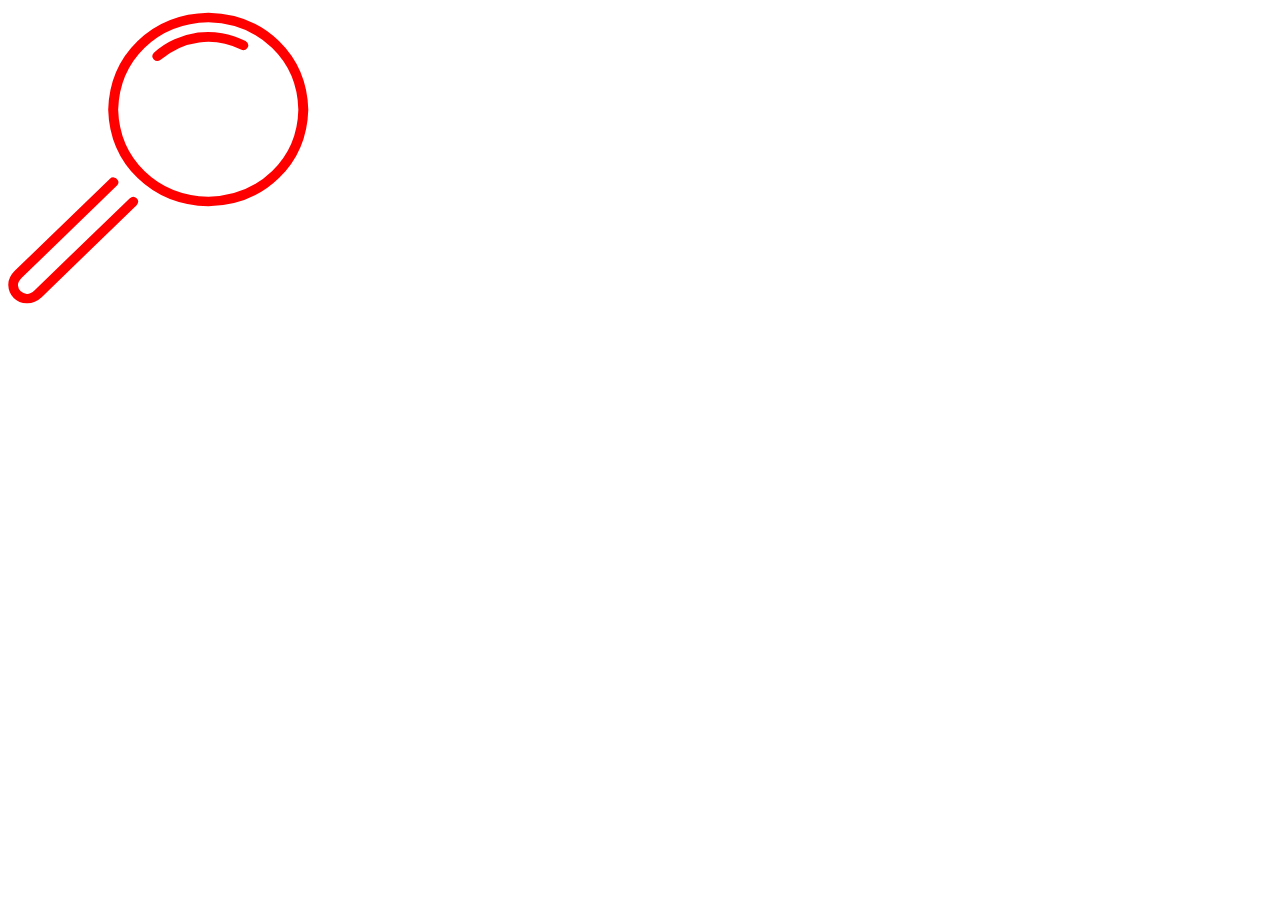
==== assets/font-icons/example.html @ 9520d88f "implemented phase1 functionality" ====
<html>
<head>
  <meta charset="UTF-8">
  <meta name="viewport" content="width=device-width, initial-scale=1.0">
  <meta http-equiv="X-UA-Compatible" content="ie=edge">
  <title>Document</title>
  <link href="css/Glyphter.css" rel="stylesheet">
  <style>
    .my-icon-search-place-holder {
      font-size: 300px;
      color: red;
    }
  </style>
</head>
<body>
  <div class="icon-search-place-holder my-icon-search-place-holder"></div>
</body>
</html>
---- assets/font-icons/css/Glyphter.css ----
/* Generated by Glyphter (http://www.glyphter.com) on  Sun Jul 16 2017*/
@font-face {
    font-family: 'Glyphter';
    src: url('../fonts/Glyphter.eot');
    src: url('../fonts/Glyphter.eot?#iefix') format('embedded-opentype'),
         url('../fonts/Glyphter.woff') format('woff'),
         url('../fonts/Glyphter.ttf') format('truetype'),
         url('../fonts/Glyphter.svg#Glyphter') format('svg');
    font-weight: normal;
    font-style: normal;
}
[class*='icon-']:before{
	display: inline-block;
   font-family: 'Glyphter';
   font-style: normal;
   font-weight: normal;
   line-height: 1;
   -webkit-font-smoothing: antialiased;
   -moz-osx-font-smoothing: grayscale
}
.icon-arrow:before{content:'\0041';}
.icon-filter:before{content:'\0042';}
.icon-refresh:before{content:'\0043';}
.icon-search:before{content:'\0044';}
.icon-search-place-holder:before{content:'\0045';}
.icon-settings:before{content:'\0046';}
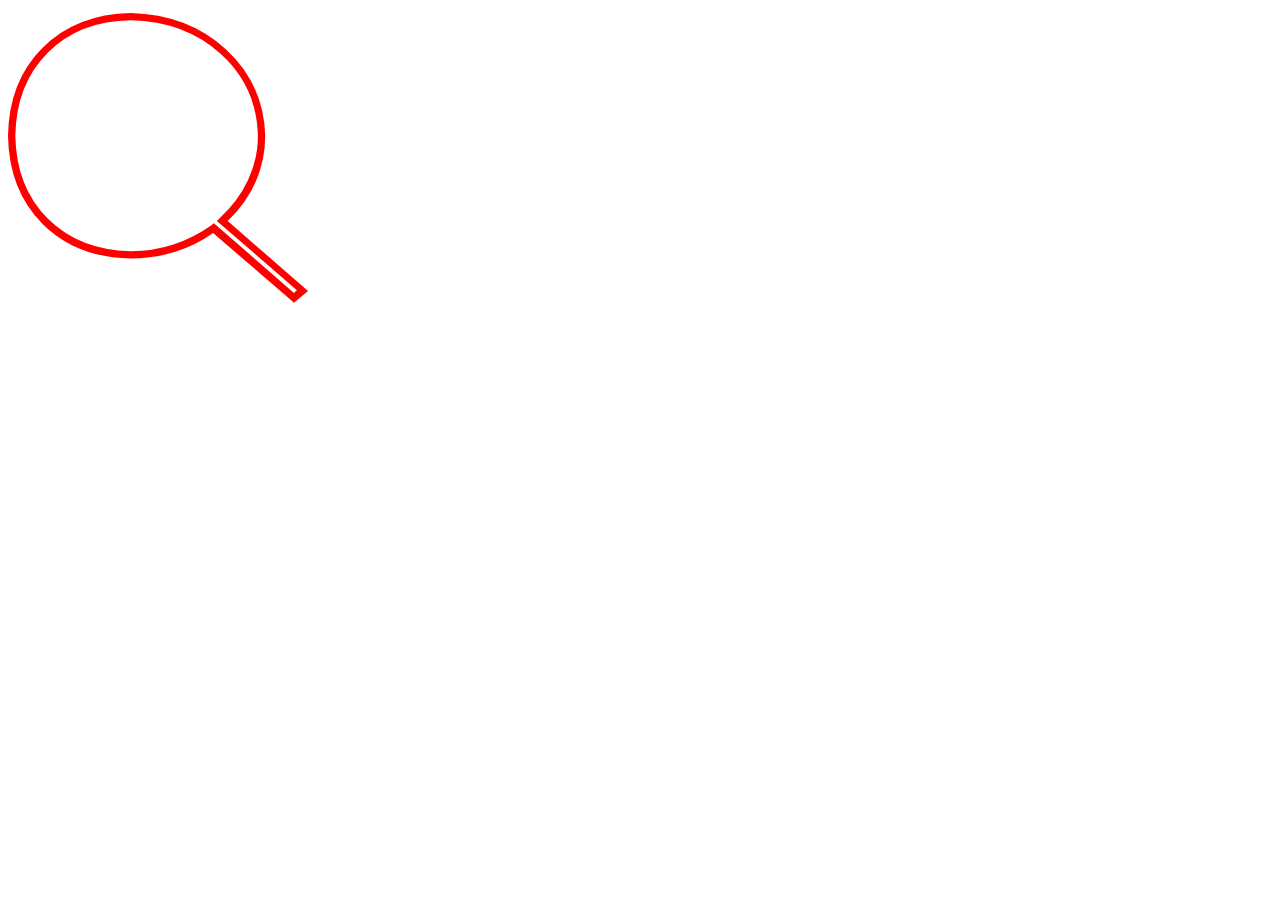
==== commit f891a44f: "phase 1 (before refactor)" ====
--- a/assets/font-icons/example.html
+++ b/assets/font-icons/example.html
@@ -6,13 +6,13 @@
   <title>Document</title>
   <link href="css/Glyphter.css" rel="stylesheet">
   <style>
-    .my-icon-search-place-holder {
+    .my-icon-search {
       font-size: 300px;
       color: red;
     }
   </style>
 </head>
 <body>
-  <div class="icon-search-place-holder my-icon-search-place-holder"></div>
+  <div class="icon-search my-icon-search"></div>
 </body>
 </html>
--- a/assets/font-icons/css/Glyphter.css
+++ b/assets/font-icons/css/Glyphter.css
@@ -1,26 +1,26 @@
-/* Generated by Glyphter (http://www.glyphter.com) on  Sun Jul 16 2017*/
+/* Generated by Glyphter (http://www.glyphter.com) on  Tue Jul 18 2017*/
 @font-face {
-    font-family: 'Glyphter';
-    src: url('../fonts/Glyphter.eot');
-    src: url('../fonts/Glyphter.eot?#iefix') format('embedded-opentype'),
-         url('../fonts/Glyphter.woff') format('woff'),
-         url('../fonts/Glyphter.ttf') format('truetype'),
-         url('../fonts/Glyphter.svg#Glyphter') format('svg');
-    font-weight: normal;
-    font-style: normal;
+  font-family: 'Glyphter';
+  src: url('../fonts/Glyphter.eot');
+  src: url('../fonts/Glyphter.eot?#iefix') format('embedded-opentype'),
+  url('../fonts/Glyphter.woff') format('woff'),
+  url('../fonts/Glyphter.ttf') format('truetype'),
+  url('../fonts/Glyphter.svg#Glyphter') format('svg');
+  font-weight: normal;
+  font-style: normal;
 }
 [class*='icon-']:before{
-	display: inline-block;
-   font-family: 'Glyphter';
-   font-style: normal;
-   font-weight: normal;
-   line-height: 1;
-   -webkit-font-smoothing: antialiased;
-   -moz-osx-font-smoothing: grayscale
+  display: inline-block;
+  font-family: 'Glyphter';
+  font-style: normal;
+  font-weight: normal;
+  line-height: 1;
+  -webkit-font-smoothing: antialiased;
+  -moz-osx-font-smoothing: grayscale
 }
 .icon-arrow:before{content:'\0041';}
 .icon-filter:before{content:'\0042';}
 .icon-refresh:before{content:'\0043';}
-.icon-search:before{content:'\0044';}
-.icon-search-place-holder:before{content:'\0045';}
-.icon-settings:before{content:'\0046';}+.icon-search-place-holder:before{content:'\0044';}
+.icon-search:before{content:'\0045';}
+.icon-settings:before{content:'\0046';}
